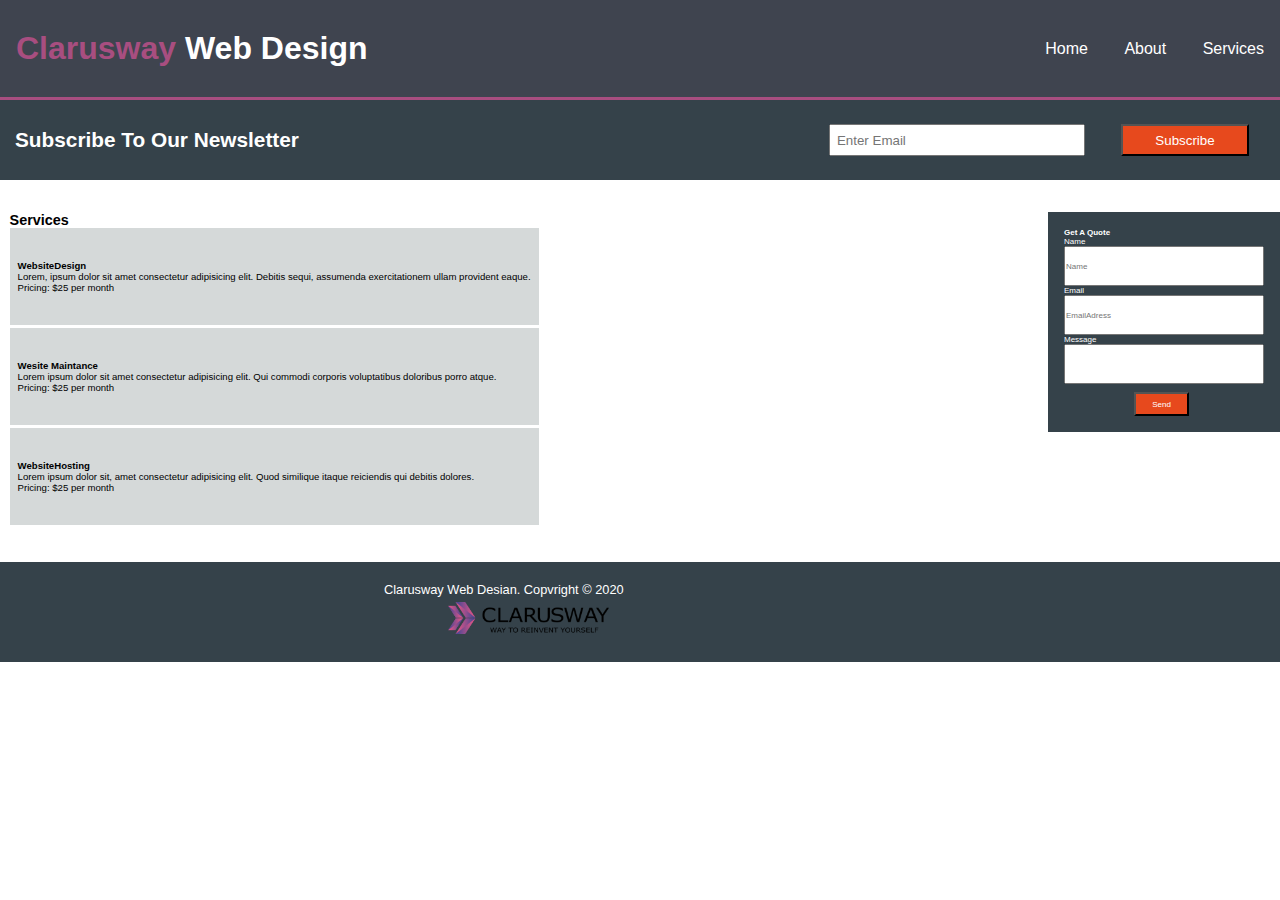
==== services.html @ e78d43e7 "first commit" ====
<!DOCTYPE html>
<html lang="en">
<head>
    <meta charset="UTF-8">
    <meta http-equiv="X-UA-Compatible" content="IE=edge">
    <meta name="viewport" content="width=device-width, initial-scale=1.0">
    <link rel="stylesheet" href="./style.css">
    <title>Document</title>
</head>
<body>
    <nav class="navbar">
        
        <h1> Clarusway <span> Web Design</span></h1>
        <ul>
            <li><a href="./index.html" class="home">Home</a></li>
            <li><a href="./about.html">About</a></li>
            <li><a href="./services.html" class="service">Services</a></li>
        </ul>   
</nav>

<section class="mail">
    <h3>Subscribe To Our Newsletter</h3>
     <ul>
         <li><input type="email" name="" id="" placeholder="Enter Email"></li>
         <li><button>Subscribe</button></li>
     </ul>
         
  </section> 
  <section class="main">
    
    <div class="services">
        <h2>Services</h2>
        <article class="design"><h4>WebsiteDesign</h4>
        <p>Lorem, ipsum dolor sit amet consectetur adipisicing elit. Debitis sequi, assumenda exercitationem ullam provident eaque.</p>
        <p>Pricing: $25 per month</p></article>
        <article class="maintance"><h4>Wesite Maintance</h4>
        <p>Lorem ipsum dolor sit amet consectetur adipisicing elit. Qui commodi corporis voluptatibus doloribus porro atque.</p>
        <p>Pricing: $25 per month</p></article>
        <article class="hosting"><h4>WebsiteHosting</h4>
        <P>Lorem ipsum dolor sit, amet consectetur adipisicing elit. Quod similique itaque reiciendis qui debitis dolores.</P>
        <p>Pricing: $25 per month</p>
    </article>
    </div>
    <div>   <form action="">
        <h4>Get A Quote</h4>
        <label for="">Name</label> <br>
        <input type="text" name="" id="" placeholder="Name"><br>
        <label for="">Email</label> <br>
        <input type="email" name="" id="" placeholder="EmailAdress"><br>
        <label for="">Message</label><br>
        <input type="text"><br>
        <input type="submit" value="Send" class="button">

    </form>
</div>
     
</section>
  <footer>
    <p>Clarusway Web Desian. Copvright © 2020</p>
    <img src="./İMG/clarusway_logo.png" alt="">
   </footer>
</body>
</html>
---- style.css ----
* {
    padding: 0;
    margin: 0;
    box-sizing: border-box;
    font-family: Arial, Helvetica, sans-serif;
}

.navbar {
    height: 100px;
    width: 100%;
    background-color: #3f444f;
    display: flex;
    justify-content: space-between;
    align-items: center;
    border-bottom: 3px solid  #a84e80;
    position: sticky;
    top: 0;
}

.navbar h1 {
    color: #a84e80;
    margin: 0 1rem;
}

.navbar span {
    color: white;
    text-decoration: none;
}


.navbar ul li {
    list-style: none;
    display: inline-block;
    margin: 0 1rem;
    color: white;
}

.navbar a{
    color: white;
    text-decoration: none;
}
.navbar a:active{
    color: #a84e80;
}

.foto{
   display: flex;
   background-image: url(./İMG/showcase.jpg);
   background-size: cover;
   justify-content: center;
   align-items: center;
   text-align: center;
  flex-direction: column;
  height: 50vh;
  gap: 1rem;
  color: white;
}

.mail{
    height: 5rem;
    background-color: #35424a;
    display: flex;
    justify-content: space-between;
    align-items: center;
    padding: 5px 15px;
    color: white;
    bottom: 0.25rem;
}
.mail ul li {
    list-style: none;
    display: inline-block;
    margin: 0 1rem;
    color: white;
    display: inline-block;
}
.mail h3{
    color: white;
    font-size: 1.3rem;
}
.mail input{
    padding: 0.4rem;
    width: 16rem;
}
.mail button{
    padding: 0.4rem;
    width:8rem;
    background-color: #e7491d;
    color: white;
}
.icon{
    display: flex;
    justify-content: center;
    text-align: center;
    margin-top: 2rem;
    padding: 0 50px;
}
.icon img{
    
    margin-top: 1rem;
    margin-bottom: 1rem;
    height: 5rem;
    
}
.icon h1{
    text-align: center;
}
.icon p{
    text-align: center;
    margin-top: 1rem;
    margin-bottom: 2rem;

}
footer{
    background-color: #35424a; 
    height: 100px;
    position: relative;
    
}
footer p{
   color: white;
   font-size: 0.8rem;
   position: absolute;
   top: 20%;
   left:30%;
   
}
footer img{
    position: absolute;
    height: 2rem;
    left: 35%;
    top: 40%;

}
.main{
    height: 350px;
    display: flex;
    margin-top: 2rem;
    justify-content: space-between;
}
.ilk{
    font-size: 0.6rem;
    padding-top: 0.8rem;
    margin-left: 1rem;
}
#iki{
    background-color: #35424a;  
    color: white;
    font-size: 0.6rem;
    padding: 1rem;
}

.iki{
  background-color: #35424a;  
  color: white;
  font-size: 0.6rem;
  padding: 1rem;
  margin-left: 2rem;
  height: 130px;
}
.services{
    font-size: 0.6rem;
    margin-left: 0.6rem;
}

.design{background-color: rgb(213, 217, 217);
    padding: 2rem 0.5rem;
    margin-bottom: 0.2rem;

}
.maintance{background-color: rgb(213, 217, 217);
    padding: 2rem 0.5rem;
    margin-bottom: 0.2rem;

}
.hosting{
    background-color: rgb(213, 217, 217);
    padding: 2rem 0.5rem;
}

form{
    background-color: #35424a; 
    color: white;
    font-size: 0.5rem;
    padding: 1rem;
}
form input{
    font-size: 0.5rem;
    width: 100%;
    /* padding: 0.1rem; */
    width: 200px;
    height: 40px;
}
.button{
    width: 55px;
    height: 1.5rem;
    text-align: center;
    margin: auto;
    margin-left: 70px;
    margin-top: 0.5rem;
    background-color: #e7491d;
    color: white;
}
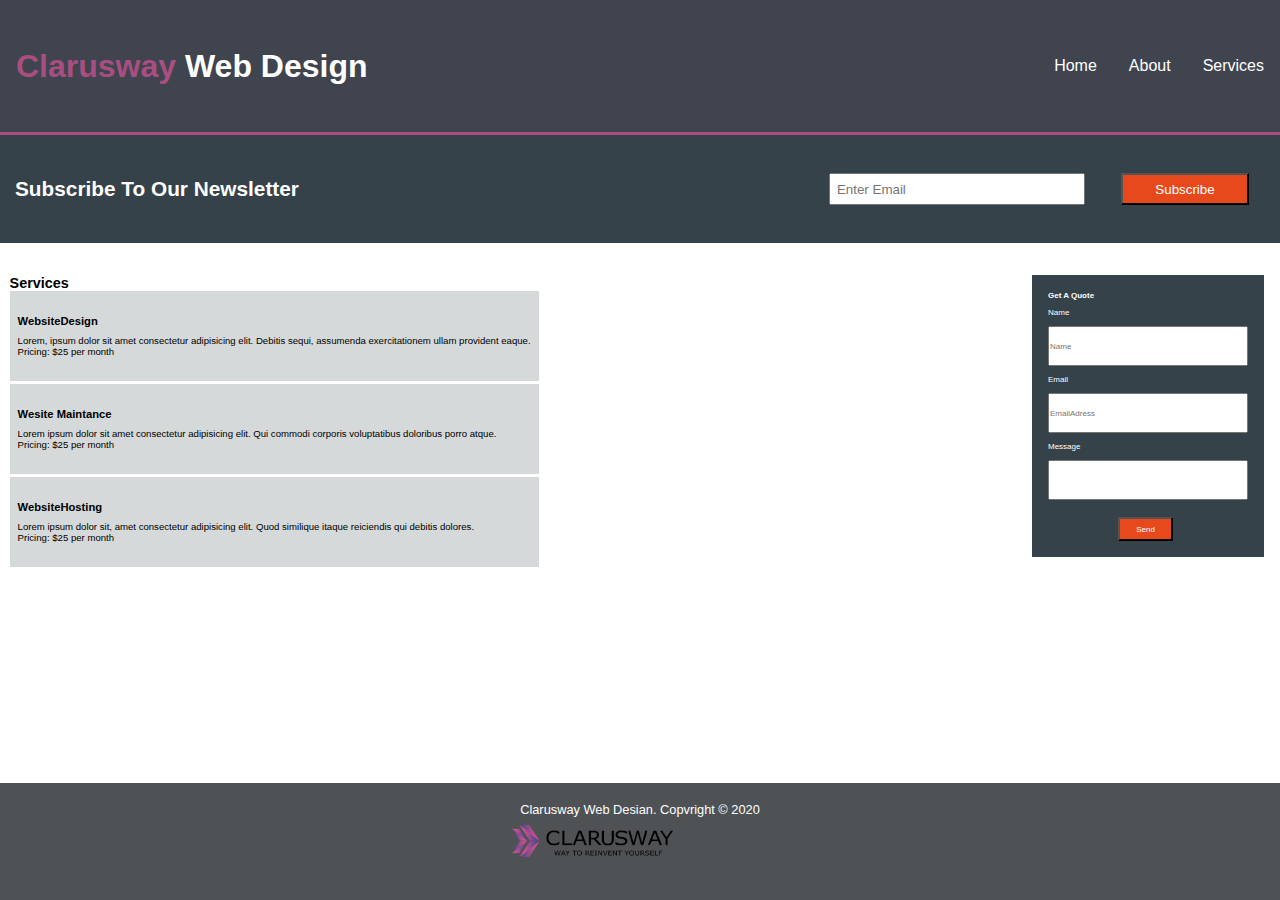
==== commit 1ceac0ef: "responsive" ====
--- a/services.html
+++ b/services.html
@@ -30,25 +30,25 @@
     
     <div class="services">
         <h2>Services</h2>
-        <article class="design"><h4>WebsiteDesign</h4>
+        <article class="design"><h3>WebsiteDesign</h3>
         <p>Lorem, ipsum dolor sit amet consectetur adipisicing elit. Debitis sequi, assumenda exercitationem ullam provident eaque.</p>
         <p>Pricing: $25 per month</p></article>
-        <article class="maintance"><h4>Wesite Maintance</h4>
+        <article class="maintance"><h3>Wesite Maintance</h3>
         <p>Lorem ipsum dolor sit amet consectetur adipisicing elit. Qui commodi corporis voluptatibus doloribus porro atque.</p>
         <p>Pricing: $25 per month</p></article>
-        <article class="hosting"><h4>WebsiteHosting</h4>
+        <article class="hosting"><h3>WebsiteHosting</h3>
         <P>Lorem ipsum dolor sit, amet consectetur adipisicing elit. Quod similique itaque reiciendis qui debitis dolores.</P>
         <p>Pricing: $25 per month</p>
     </article>
     </div>
     <div>   <form action="">
         <h4>Get A Quote</h4>
-        <label for="">Name</label> <br>
-        <input type="text" name="" id="" placeholder="Name"><br>
-        <label for="">Email</label> <br>
-        <input type="email" name="" id="" placeholder="EmailAdress"><br>
-        <label for="">Message</label><br>
-        <input type="text"><br>
+        <label for="">Name</label> <br><br>
+        <input type="text" name="" id="" placeholder="Name"><br> <br>
+        <label for="">Email</label> <br> <br>
+        <input type="email" name="" id="" placeholder="EmailAdress"><br><br>
+        <label for="">Message</label><br><br>
+        <input type="text"><br><br>
         <input type="submit" value="Send" class="button">
 
     </form>
--- a/style.css
+++ b/style.css
@@ -6,7 +6,8 @@
 }
 
 .navbar {
-    height: 100px;
+    /* height: 100px; */
+    height: 15vh;
     width: 100%;
     background-color: #3f444f;
     display: flex;
@@ -27,10 +28,13 @@
     text-decoration: none;
 }
 
-
+.navbar ul{
+    display: flex;
+}
 .navbar ul li {
     list-style: none;
-    display: inline-block;
+    flex-direction: column;
+    flex-wrap: wrap;
     margin: 0 1rem;
     color: white;
 }
@@ -57,7 +61,7 @@
 }
 
 .mail{
-    height: 5rem;
+    height: 12vh;
     background-color: #35424a;
     display: flex;
     justify-content: space-between;
@@ -93,6 +97,7 @@
     text-align: center;
     margin-top: 2rem;
     padding: 0 50px;
+    height: 50vh;
 }
 .icon img{
     
@@ -111,24 +116,28 @@
 
 }
 footer{
-    background-color: #35424a; 
-    height: 100px;
-    position: relative;
+    background-color: #4f5255; 
+    height:13vh;
+    width: 100%;
+    position: fixed;
+    bottom: 0;
     
 }
 footer p{
    color: white;
    font-size: 0.8rem;
-   position: absolute;
-   top: 20%;
-   left:30%;
+   text-align: center;
+   margin-top: 1.2rem;
+   margin-bottom: 0.5rem;
+   
    
 }
 footer img{
-    position: absolute;
+    text-align: center;
     height: 2rem;
-    left: 35%;
-    top: 40%;
+    margin: auto;
+    margin: 0 40%;
+   
 
 }
 .main{
@@ -163,25 +172,33 @@
 }
 
 .design{background-color: rgb(213, 217, 217);
-    padding: 2rem 0.5rem;
+    padding: 1.5rem 0.5rem;
     margin-bottom: 0.2rem;
 
 }
 .maintance{background-color: rgb(213, 217, 217);
-    padding: 2rem 0.5rem;
+    padding: 1.5rem 0.5rem;
     margin-bottom: 0.2rem;
 
 }
 .hosting{
     background-color: rgb(213, 217, 217);
-    padding: 2rem 0.5rem;
-}
+    padding: 1.5rem 0.5rem;
+}
+.services h3{
+    margin-bottom: 0.5rem;
+}
+   
 
 form{
     background-color: #35424a; 
     color: white;
     font-size: 0.5rem;
-    padding: 1rem;
+    padding: 1rem ;
+    margin-right: 1rem;
+}
+form label{
+   margin-bottom: 2rem;
 }
 form input{
     font-size: 0.5rem;
@@ -189,6 +206,7 @@
     /* padding: 0.1rem; */
     width: 200px;
     height: 40px;
+    
 }
 .button{
     width: 55px;
@@ -199,4 +217,7 @@
     margin-top: 0.5rem;
     background-color: #e7491d;
     color: white;
+}
+h4{
+    margin-bottom: 0.5rem ;
 }